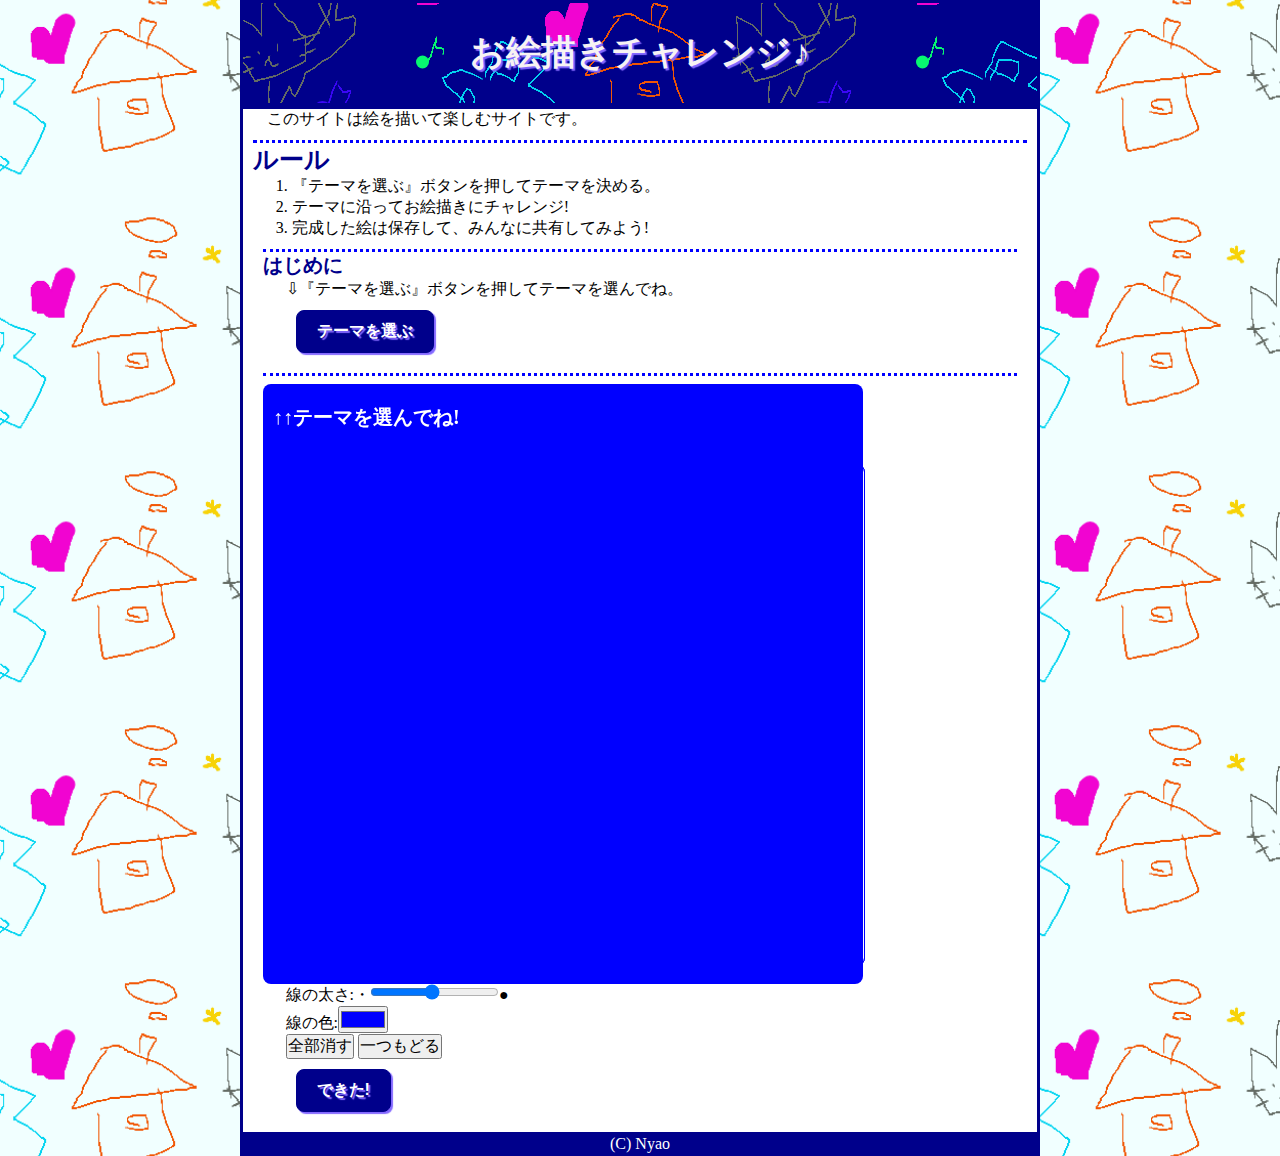
==== index.html @ fb6b931b "first commit" ====
<!DOCTYPE html>
<html>
  <head>
    <meta charset="UTF-8">
    <title>お絵描きチャレンジ</title>
    <meta name="description" content="このサイトは絵を描いて楽しむサイトです">
    <meta name="viewport" content="width=device-width">
    <style>
      /*CSSのエリア*/
      *{
        margin: 0;
        padding:0;
        font-size: 16px;
      }

      body{
				background-image: url("header.png");
				background-position: center;
				background-repeat: repeat;
        background-color:rgb(241, 255, 255);
        background-size: 40%;
      }

			#wrap {
				width: 800px;
				margin: 0px auto;
        background-color:white;
			}

			@media(max-width:800px) {
				#wrap {
					width: 100%;
				}
			}

			header,
			main,
			footer {
				border: 3px solid darkblue;
			}

			header {
				background-image: url("header.png");
				background-position: center;
				background-repeat: repeat;
        background-color:darkblue;
        
			}

			header h1 {
				line-height: 100px;
				font-size: 35px;
				text-align: center;
				color:rgb(247, 243, 243);
				text-shadow: 2px 2px 1px rgb(132, 105, 255);
			}

      p {
        margin-left: 3%;
      }

			section {
				margin: 10px;
        border-top: 3px dotted blue;
			}

			section h2 {
				font-size: 25px;
        color: darkblue;
			}

			section h3 {
				font-size: 20px;
        color: darkblue;
			}      

			section ol {
				margin-left: 5%;
			}

			footer {
				border-top: none;
				background-color: darkblue;
				text-align: center;
				color: white;
			}

      .canvases{
        margin-top: 1%;
        position: relative;
        width: 700px;
        height: 600px;
      }
      .canvases canvas{
        position:absolute;
        left: 0;
        border-radius: 0.5em;
      }

      #canvas1, #canvas2 {
        top: 80px;
        border:1px solid blue;
      }

      #canvas3 {
        top: 0;
      }

      .btn {
        margin: 10px;
        width:auto;
        height:auto;
        font-weight: bold;
        padding: 10px 20px;
        border:1px solid darkblue;
        text-align: center center;
				background-color: darkblue;
        text-shadow: 2px 2px 1px rgb(132, 105, 255);
        box-shadow: 2px 2px 1px rgb(132, 105, 255);
				color: white;
        cursor: pointer;
        border-radius: 0.5em;        
      }

      .btn:hover {
        background-color: rgb(132, 105, 255);
        color:darkblue;
        transform: scale(1.05);
        box-shadow: 2px 2px 1px darkblue;
      }




    </style>
  </head>
  <body>
    <!-- コンテンツのエリア -->
     <div id="wrap">
      <header>
        <h1>お絵描きチャレンジ♪</h1>
      </header>
      <main>
          <p>このサイトは絵を描いて楽しむサイトです。</p>
        <section>
          <h2>ルール</h2>
            <ol>
              <li>『テーマを選ぶ』ボタンを押してテーマを決める。</li>
              <li>テーマに沿ってお絵描きにチャレンジ!</li>
              <li>完成した絵は保存して、みんなに共有してみよう!</li>
            </ol>
          <section>
            <h3>はじめに</h3>
            <p>⇩『テーマを選ぶ』ボタンを押してテーマを選んでね。</p>
            <p><button onclick="select();" class="btn">テーマを選ぶ</button></p>
          </section>
          <section>
            <div class = "canvases">
              <canvas id="canvas3" width="600" height="600"></canvas>
              <canvas id="canvas2" width="600" height="500"></canvas>
              <canvas id="canvas1" width="600" height="500"></canvas>
            </div>
            <p>線の太さ:・<input type="range" id="input1" onchange="change1();" value="10" min="1" max="20">●</p>
            <p>線の色:<input type="color" id="input2" onchange="change2();" value="#0000ff"/>
            <p>
              <button onclick="reload();">全部消す</button>
              <button onclick="back();">一つもどる</button></p>
            <p><button class="btn" id="download" onclick="preview();">できた!</button></p>
            <p id="ok"></p>            
          </section>
        </section>
      </main>
      <footer>
				<small>(C) Nyao </small>
			</footer>
     </div>



   <script>
      //JavaScriptのエリア
      const ok = document.getElementById("ok"); // ダウンロードボタンを保存ボタンに
      const input1 = document.getElementById("input1"); //太さ
      const input2 = document.getElementById("input2"); //色
      const canvas1=document.getElementById("canvas1");
      const canvas2=document.getElementById("canvas2"); //ひとつ前の絵
      const canvas3=document.getElementById("canvas3"); //最後のとりまとめ用
      const ctx1=canvas1.getContext("2d",{willReadFrequently:true}); // willReadFrequently:getImageData()のメモリ節約
      const ctx2=canvas2.getContext("2d",{willReadFrequently:true});
      const ctx3=canvas3.getContext("2d",{willReadFrequently:true});

      //1.変数の設定と初期化
      const pen = {x:0, y:0};
      const width = 600;
      const hight = 500;
      let tms = ""
      let lwidth = 10; // 線の太さ
      let lcolor = "blue"
      let v1 = 100;  // ミリ秒の初期値
      let flg = 0; // mousedownしたら1, upの時は0
      const tms1 = ["おどる", "かわいい", "へんてこな", "さかさまな"];
      const tms2 = ["のりもの", "ロボット", "いきもの", "おうち"];

      //最初に表示させるもの
      ctx3.fillStyle="blue";
      ctx3.fillRect(0,0,600,600); 
      ctx3.fillStyle="white";
      ctx3.font="bold 20px 'Segoe Print', san-serif"; //フォントを指定
      ctx3.fillText("↑↑テーマを選んでね!",10,40);

     //描画スタイルの設定(後で選択できるようにする)
      ctx1.lineWidth = lwidth; //線の太さを指定
      ctx1.fillStyle = lcolor;
      ctx1.strokeStyle = lcolor; //線の色を指定
      ctx1.lineCap = "round"; //線の終点は丸く

     //テーマ選択
     function select(){
      let r1 = Math.floor(Math.random()*tms1.length);
      let r2 = Math.floor(Math.random()*tms2.length);
      tms =  "『" + tms1[r1] + " "+ tms2[r2] + "』";
      reload()
     }

     //線の太さ変更
     function change1(){
      lwidth = parseFloat(input1.value);
      ctx1.lineWidth = lwidth;
     }

     //線の色変更
     function change2(){
      lcolor = input2.value
      ctx1.fillStyle = lcolor;
      ctx1.strokeStyle = lcolor; //線の色を指定
     }

     //x.描画開始
     canvas1.addEventListener("mousedown",function(){
        drow_add(ctx1, ctx2); //ctx1の絵をctx2へ書き込む
        flg = 1;
        ctx1.beginPath();
        ctx1.arc(pen.x, pen.y, lwidth/2, 0, 2*Math.PI,false);
        ctx1.closePath();
        ctx1.fill();
        ctx1.beginPath(); //パス開始
        moveTo(pen.x, pen.y);
        lineTo(pen.x, pen.y);
        ctx1.stroke();
     });

    //x.座標追加
    canvas1.addEventListener("mousemove",function(e){
      const rect = e.target.getBoundingClientRect();
      pen.x = e.clientX-rect.left;
      pen.y = e.clientY-rect.top;
      if(flg){
        ctx1.lineTo(pen.x, pen.y);
        ctx1.stroke();
      }
    });

    //x.描画終了
    canvas1.addEventListener("mouseup",function(){
      flg = 0;   
    });

    //x.描画終了2
    canvas1.addEventListener("mouseout",function(){
      flg = 0;
    });

    //1つ前までの作業を保持
    function drow_add(a, b){
      let img = a.getImageData(0, 0, width, hight);
      b.putImageData(img, 0, 0);
    }

    // 最初から
    function reload(){
      ctx1.fillStyle="white";
      ctx1.fillRect(0,0,width,hight);
      ctx2.clearRect(0,0,width,hight);
      ctx3.clearRect(0,0,width,600);
      ctx3.fillStyle="darkblue"; //塗色を指定
      ctx3.font="bold 20px 'Segoe Print', san-serif"; //フォントを指定
      ctx3.fillText("お絵描きスタート!",0,20);
      ctx3.fillStyle="black"; 
      ctx3.fillText(tms+"を描いてみよう!!",10,50); //文字(文字列,x,y)
    }

    // 一つ戻す
    function back(){
      drow_add(ctx2, ctx1);      
    }

    function preview(){
      ctx3.fillStyle="white";
      ctx3.fillRect(0,0,width,600);
      ctx3.fillStyle="black"; //塗色を指定
      ctx3.font="bold 20px 'Segoe Print', san-serif"; //フォントを指定
      ctx3.fillText(tms,10,50); //文字(文字列,x,y)
      let img = ctx1.getImageData(0, 0, width, 500);
      ctx3.putImageData(img, 0, 80);
      ok.innerHTML = '<button class="btn" id="ok" onclick="download();">ダウンロードする</button>';      
    }

    function download(){
        let link = document.createElement("a");
        link.href = canvas3.toDataURL("image/png");
        link.download = "img.png";
        link.click();
      }
   </script>
 </body>
</html>
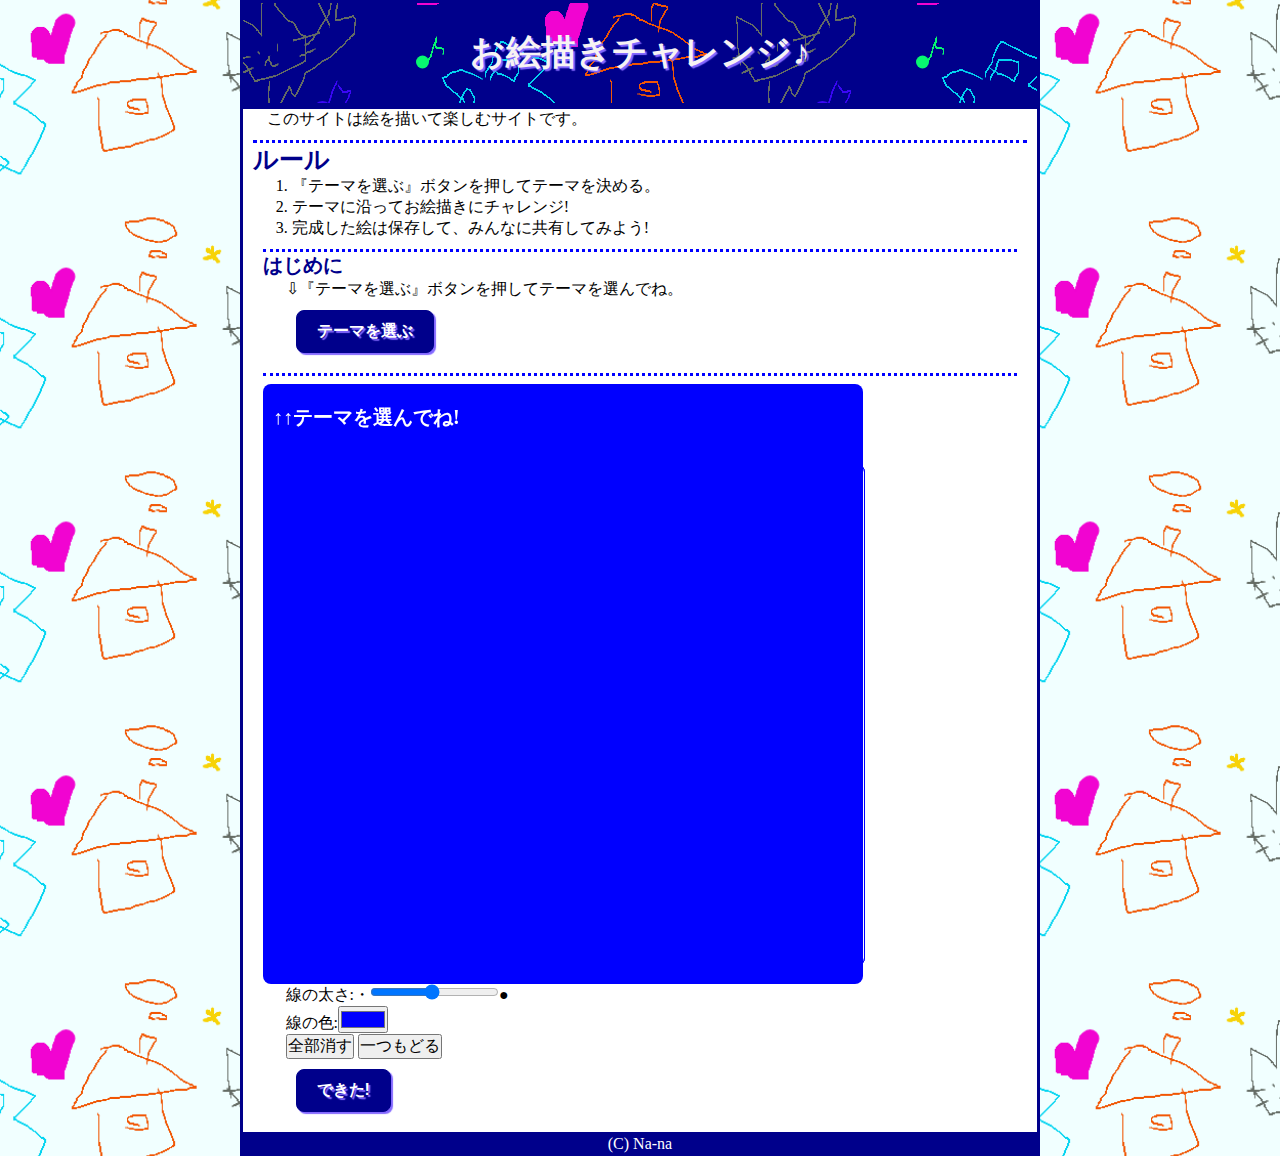
==== commit 496a3518: "add smart config" ====
--- a/index.html
+++ b/index.html
@@ -171,7 +171,7 @@
         </section>
       </main>
       <footer>
-				<small>(C) Nyao </small>
+				<small>(C) Na-na </small>
 			</footer>
      </div>
 
@@ -249,6 +249,20 @@
         ctx1.stroke();
      });
 
+     //x.描画開始(スマホ)
+     canvas1.addEventListener("touchstart",function(){
+        drow_add(ctx1, ctx2); //ctx1の絵をctx2へ書き込む
+        flg = 1;
+        ctx1.beginPath();
+        ctx1.arc(pen.x, pen.y, lwidth/2, 0, 2*Math.PI,false);
+        ctx1.closePath();
+        ctx1.fill();
+        ctx1.beginPath(); //パス開始
+        moveTo(pen.x, pen.y);
+        lineTo(pen.x, pen.y);
+        ctx1.stroke();
+     });
+
     //x.座標追加
     canvas1.addEventListener("mousemove",function(e){
       const rect = e.target.getBoundingClientRect();
@@ -260,6 +274,19 @@
       }
     });
 
+    //x.座標追加(スマホ用)
+    canvas1.addEventListener("touchmove",
+        function(e){
+          e.preventDefault();
+          const rect = e.target.getBoundingClientRect();
+          pen.x=e.touches[0].clientX-rect.left;
+          pen.y=e.touches[0].clientY-rect.top;
+          if(flg){
+            ctx1.lineTo(pen.x, pen.y);
+            ctx1.stroke();}
+        },{passive:false}
+      );
+
     //x.描画終了
     canvas1.addEventListener("mouseup",function(){
       flg = 0;   
@@ -269,6 +296,11 @@
     canvas1.addEventListener("mouseout",function(){
       flg = 0;
     });
+
+    canvas1.addEventListener("touchend",function(){
+      flg = 0;
+    });
+
 
     //1つ前までの作業を保持
     function drow_add(a, b){
@@ -279,7 +311,7 @@
     // 最初から
     function reload(){
       ctx1.fillStyle="white";
-      ctx1.fillRect(0,0,width,hight);
+      ctx1.fillRect(0,0,width,hight); //背景は白
       ctx2.clearRect(0,0,width,hight);
       ctx3.clearRect(0,0,width,600);
       ctx3.fillStyle="darkblue"; //塗色を指定
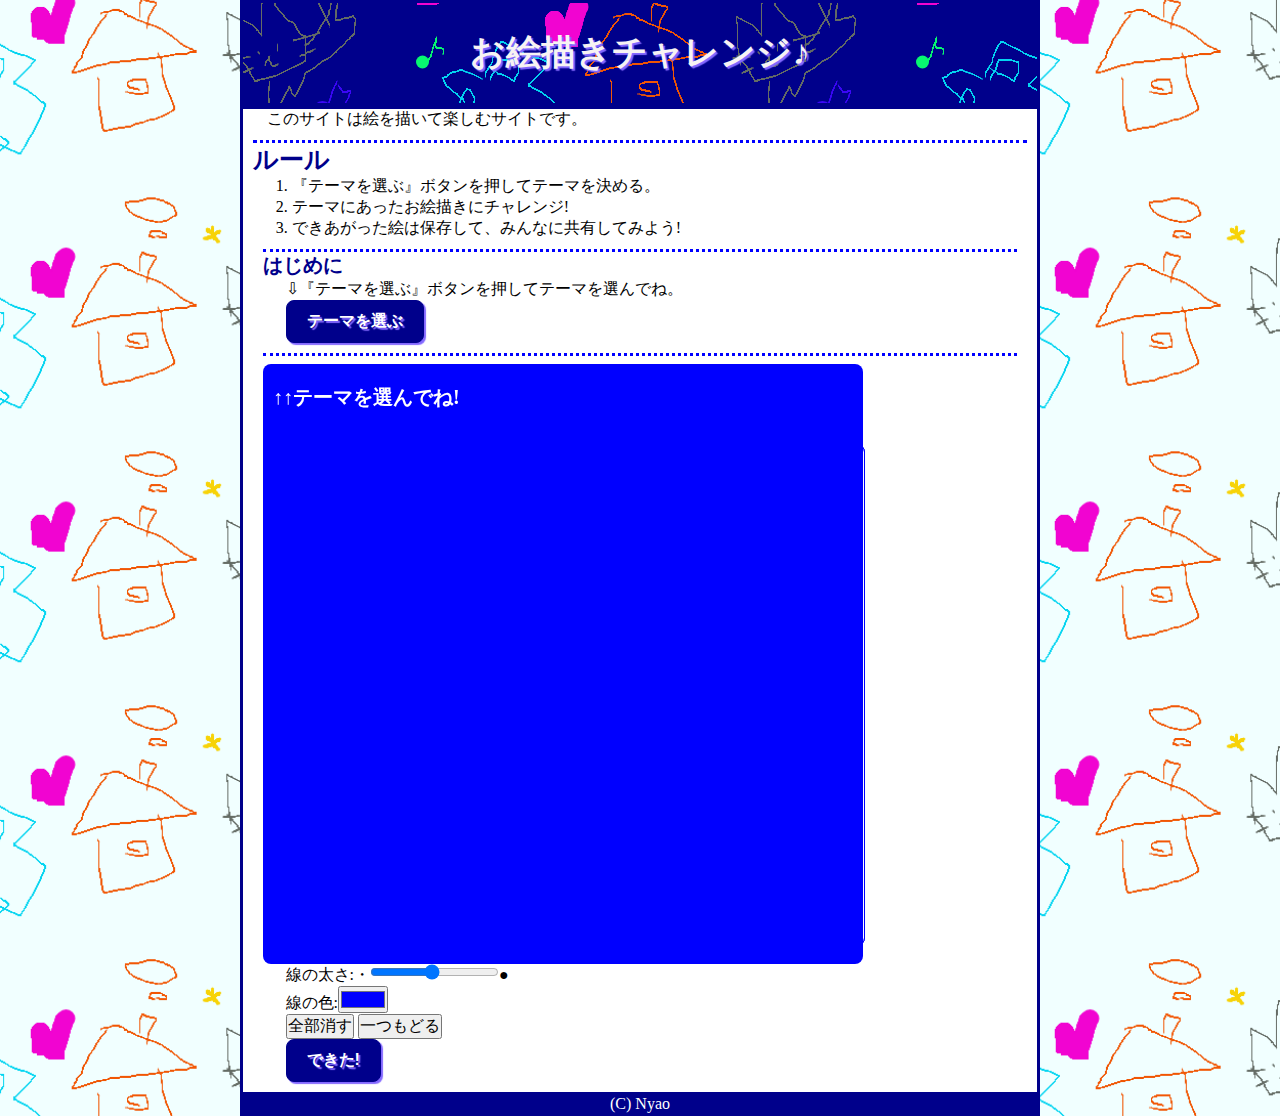
==== commit 15b13e8d: "to responsibe site" ====
--- a/index.html
+++ b/index.html
@@ -4,7 +4,8 @@
     <meta charset="UTF-8">
     <title>お絵描きチャレンジ</title>
     <meta name="description" content="このサイトは絵を描いて楽しむサイトです">
-    <meta name="viewport" content="width=device-width">
+    <meta name="viewport" content="width=device-width, initial-scale=1">
+    <link rel="icon" href="ico.ico">
     <style>
       /*CSSのエリア*/
       *{
@@ -31,7 +32,7 @@
 				#wrap {
 					width: 100%;
 				}
-			}
+			}  
 
 			header,
 			main,
@@ -85,13 +86,12 @@
 				color: white;
 			}
 
-      .canvases{
+      #canvases{
         margin-top: 1%;
         position: relative;
-        width: 700px;
-        height: 600px;
-      }
-      .canvases canvas{
+      }
+
+      #canvases canvas{
         position:absolute;
         left: 0;
         border-radius: 0.5em;
@@ -107,7 +107,6 @@
       }
 
       .btn {
-        margin: 10px;
         width:auto;
         height:auto;
         font-weight: bold;
@@ -128,9 +127,6 @@
         transform: scale(1.05);
         box-shadow: 2px 2px 1px darkblue;
       }
-
-
-
 
     </style>
   </head>
@@ -146,8 +142,8 @@
           <h2>ルール</h2>
             <ol>
               <li>『テーマを選ぶ』ボタンを押してテーマを決める。</li>
-              <li>テーマに沿ってお絵描きにチャレンジ!</li>
-              <li>完成した絵は保存して、みんなに共有してみよう!</li>
+              <li>テーマにあったお絵描きにチャレンジ!</li>
+              <li>できあがった絵は保存して、みんなに共有してみよう!</li>
             </ol>
           <section>
             <h3>はじめに</h3>
@@ -155,23 +151,23 @@
             <p><button onclick="select();" class="btn">テーマを選ぶ</button></p>
           </section>
           <section>
-            <div class = "canvases">
-              <canvas id="canvas3" width="600" height="600"></canvas>
-              <canvas id="canvas2" width="600" height="500"></canvas>
-              <canvas id="canvas1" width="600" height="500"></canvas>
+            <div id = "canvases">
+              <canvas id="canvas3"></canvas>
+              <canvas id="canvas2"></canvas>
+              <canvas id="canvas1"></canvas>
             </div>
             <p>線の太さ:・<input type="range" id="input1" onchange="change1();" value="10" min="1" max="20">●</p>
             <p>線の色:<input type="color" id="input2" onchange="change2();" value="#0000ff"/>
             <p>
               <button onclick="reload();">全部消す</button>
               <button onclick="back();">一つもどる</button></p>
-            <p><button class="btn" id="download" onclick="preview();">できた!</button></p>
+            <p><button class="btn" onclick="preview();">できた!</button></p>
             <p id="ok"></p>            
           </section>
         </section>
       </main>
       <footer>
-				<small>(C) Na-na </small>
+				<small>(C) Nyao </small>
 			</footer>
      </div>
 
@@ -182,17 +178,16 @@
       const ok = document.getElementById("ok"); // ダウンロードボタンを保存ボタンに
       const input1 = document.getElementById("input1"); //太さ
       const input2 = document.getElementById("input2"); //色
-      const canvas1=document.getElementById("canvas1");
-      const canvas2=document.getElementById("canvas2"); //ひとつ前の絵
-      const canvas3=document.getElementById("canvas3"); //最後のとりまとめ用
-      const ctx1=canvas1.getContext("2d",{willReadFrequently:true}); // willReadFrequently:getImageData()のメモリ節約
-      const ctx2=canvas2.getContext("2d",{willReadFrequently:true});
-      const ctx3=canvas3.getContext("2d",{willReadFrequently:true});
+      const canvas1 = document.getElementById("canvas1");
+      const canvas2 = document.getElementById("canvas2"); //ひとつ前の絵
+      const canvas3 = document.getElementById("canvas3"); //最後のとりまとめ用
+      const ctx1 = canvas1.getContext("2d",{willReadFrequently:true}); // willReadFrequently:getImageData()のメモリ節約
+      const ctx2 = canvas2.getContext("2d",{willReadFrequently:true});
+      const ctx3 = canvas3.getContext("2d",{willReadFrequently:true});
+      const can = document.getElementById("canvases"); //キャンバス全体
 
       //1.変数の設定と初期化
       const pen = {x:0, y:0};
-      const width = 600;
-      const hight = 500;
       let tms = ""
       let lwidth = 10; // 線の太さ
       let lcolor = "blue"
@@ -201,9 +196,25 @@
       const tms1 = ["おどる", "かわいい", "へんてこな", "さかさまな"];
       const tms2 = ["のりもの", "ロボット", "いきもの", "おうち"];
 
+      //キャンバスのサイズ調整
+      let width = 600;
+      let height = 500;
+      if (width > screen.width){
+        changeSize();
+      }
+      let height3 = height + 100;
+      can.style.width = width + "px";
+      can.style.height = height3 + "px";
+      canvas1.width = width;
+      canvas1.height = height;
+      canvas2.width = width;
+      canvas2.height = height;
+      canvas3.width = width;
+      canvas3.height = height3;
+
       //最初に表示させるもの
       ctx3.fillStyle="blue";
-      ctx3.fillRect(0,0,600,600); 
+      ctx3.fillRect(0,0,width,height3); 
       ctx3.fillStyle="white";
       ctx3.font="bold 20px 'Segoe Print', san-serif"; //フォントを指定
       ctx3.fillText("↑↑テーマを選んでね!",10,40);
@@ -235,33 +246,33 @@
       ctx1.strokeStyle = lcolor; //線の色を指定
      }
 
-     //x.描画開始
-     canvas1.addEventListener("mousedown",function(){
-        drow_add(ctx1, ctx2); //ctx1の絵をctx2へ書き込む
-        flg = 1;
+     //描画開始
+     function oekakiStart(){
         ctx1.beginPath();
         ctx1.arc(pen.x, pen.y, lwidth/2, 0, 2*Math.PI,false);
         ctx1.closePath();
         ctx1.fill();
         ctx1.beginPath(); //パス開始
         moveTo(pen.x, pen.y);
-        lineTo(pen.x, pen.y);
-        ctx1.stroke();
-     });
-
-     //x.描画開始(スマホ)
-     canvas1.addEventListener("touchstart",function(){
+        ctx1.stroke();      
+     }
+
+     //x.描画開始
+     canvas1.addEventListener("mousedown",function(){
         drow_add(ctx1, ctx2); //ctx1の絵をctx2へ書き込む
         flg = 1;
-        ctx1.beginPath();
-        ctx1.arc(pen.x, pen.y, lwidth/2, 0, 2*Math.PI,false);
-        ctx1.closePath();
-        ctx1.fill();
-        ctx1.beginPath(); //パス開始
-        moveTo(pen.x, pen.y);
-        lineTo(pen.x, pen.y);
-        ctx1.stroke();
+        oekakiStart();
      });
+
+     //x.描画開始(スマホ)
+     canvas1.addEventListener("touchstart",function(e){
+        drow_add(ctx1, ctx2); //ctx1の絵をctx2へ書き込む
+        flg = 1;
+        const rect = e.target.getBoundingClientRect();
+        pen.x = e.clientX-rect.left;
+        pen.y = e.clientY-rect.top;
+        oekakiStart();
+     },{passive:false});
 
     //x.座標追加
     canvas1.addEventListener("mousemove",function(e){
@@ -304,21 +315,23 @@
 
     //1つ前までの作業を保持
     function drow_add(a, b){
-      let img = a.getImageData(0, 0, width, hight);
+      let img = a.getImageData(0, 0, width, height);
       b.putImageData(img, 0, 0);
     }
 
     // 最初から
     function reload(){
       ctx1.fillStyle="white";
-      ctx1.fillRect(0,0,width,hight); //背景は白
-      ctx2.clearRect(0,0,width,hight);
-      ctx3.clearRect(0,0,width,600);
+      ctx1.fillRect(0,0,width,height); //背景は白
+      ctx2.clearRect(0,0,width,height);
+      ctx3.clearRect(0,0,width,height3);
       ctx3.fillStyle="darkblue"; //塗色を指定
       ctx3.font="bold 20px 'Segoe Print', san-serif"; //フォントを指定
       ctx3.fillText("お絵描きスタート!",0,20);
       ctx3.fillStyle="black"; 
-      ctx3.fillText(tms+"を描いてみよう!!",10,50); //文字(文字列,x,y)
+      ctx3.font="bold 16px 'Segoe Print', san-serif"; 
+      ctx3.fillText(tms+"を描いてみよう!!",10,60); //文字(文字列,x,y)
+      ctx1.fillStyle=lcolor;
     }
 
     // 一つ戻す
@@ -328,11 +341,11 @@
 
     function preview(){
       ctx3.fillStyle="white";
-      ctx3.fillRect(0,0,width,600);
+      ctx3.fillRect(0,0,width,height3);
       ctx3.fillStyle="black"; //塗色を指定
       ctx3.font="bold 20px 'Segoe Print', san-serif"; //フォントを指定
       ctx3.fillText(tms,10,50); //文字(文字列,x,y)
-      let img = ctx1.getImageData(0, 0, width, 500);
+      let img = ctx1.getImageData(0, 0, width, height);
       ctx3.putImageData(img, 0, 80);
       ok.innerHTML = '<button class="btn" id="ok" onclick="download();">ダウンロードする</button>';      
     }
@@ -343,6 +356,11 @@
         link.download = "img.png";
         link.click();
       }
+
+    function changeSize(){
+      width = screen.width - (screen.width*0.1);
+      height = width - 100;
+    }
    </script>
  </body>
 </html>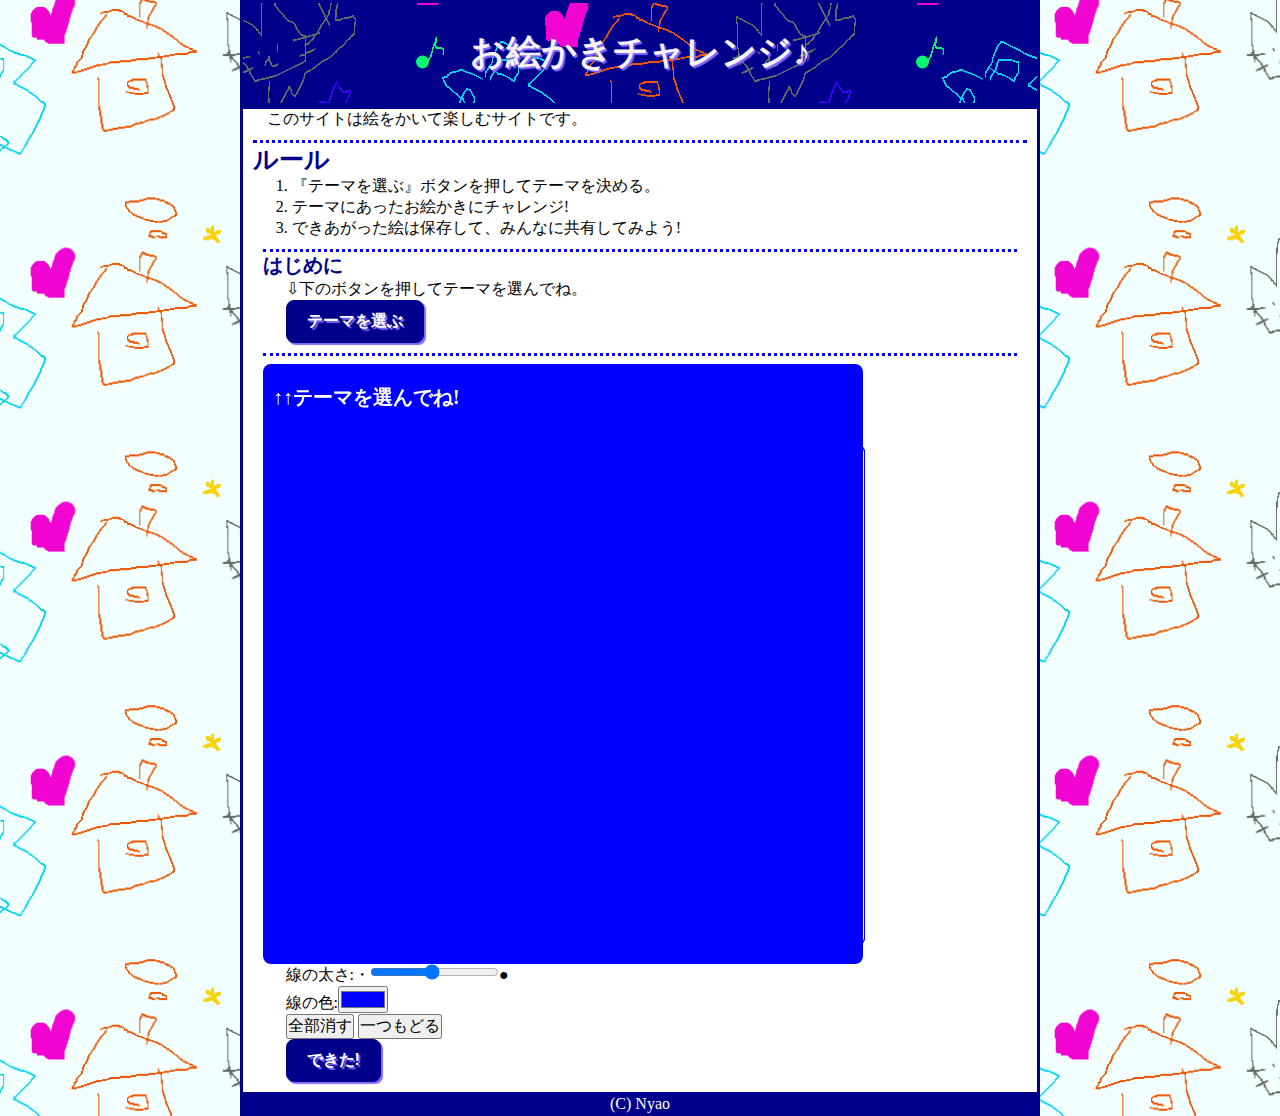
==== commit fc4a8e79: "add css js" ====
--- a/index.html
+++ b/index.html
@@ -2,152 +2,30 @@
 <html>
   <head>
     <meta charset="UTF-8">
-    <title>お絵描きチャレンジ</title>
-    <meta name="description" content="このサイトは絵を描いて楽しむサイトです">
+    <title>お絵かきチャレンジ</title>
+    <meta name="description" content="このサイトは絵をかいて楽しむサイトです">
     <meta name="viewport" content="width=device-width, initial-scale=1">
     <link rel="icon" href="ico.ico">
-    <style>
-      /*CSSのエリア*/
-      *{
-        margin: 0;
-        padding:0;
-        font-size: 16px;
-      }
-
-      body{
-				background-image: url("header.png");
-				background-position: center;
-				background-repeat: repeat;
-        background-color:rgb(241, 255, 255);
-        background-size: 40%;
-      }
-
-			#wrap {
-				width: 800px;
-				margin: 0px auto;
-        background-color:white;
-			}
-
-			@media(max-width:800px) {
-				#wrap {
-					width: 100%;
-				}
-			}  
-
-			header,
-			main,
-			footer {
-				border: 3px solid darkblue;
-			}
-
-			header {
-				background-image: url("header.png");
-				background-position: center;
-				background-repeat: repeat;
-        background-color:darkblue;
-        
-			}
-
-			header h1 {
-				line-height: 100px;
-				font-size: 35px;
-				text-align: center;
-				color:rgb(247, 243, 243);
-				text-shadow: 2px 2px 1px rgb(132, 105, 255);
-			}
-
-      p {
-        margin-left: 3%;
-      }
-
-			section {
-				margin: 10px;
-        border-top: 3px dotted blue;
-			}
-
-			section h2 {
-				font-size: 25px;
-        color: darkblue;
-			}
-
-			section h3 {
-				font-size: 20px;
-        color: darkblue;
-			}      
-
-			section ol {
-				margin-left: 5%;
-			}
-
-			footer {
-				border-top: none;
-				background-color: darkblue;
-				text-align: center;
-				color: white;
-			}
-
-      #canvases{
-        margin-top: 1%;
-        position: relative;
-      }
-
-      #canvases canvas{
-        position:absolute;
-        left: 0;
-        border-radius: 0.5em;
-      }
-
-      #canvas1, #canvas2 {
-        top: 80px;
-        border:1px solid blue;
-      }
-
-      #canvas3 {
-        top: 0;
-      }
-
-      .btn {
-        width:auto;
-        height:auto;
-        font-weight: bold;
-        padding: 10px 20px;
-        border:1px solid darkblue;
-        text-align: center center;
-				background-color: darkblue;
-        text-shadow: 2px 2px 1px rgb(132, 105, 255);
-        box-shadow: 2px 2px 1px rgb(132, 105, 255);
-				color: white;
-        cursor: pointer;
-        border-radius: 0.5em;        
-      }
-
-      .btn:hover {
-        background-color: rgb(132, 105, 255);
-        color:darkblue;
-        transform: scale(1.05);
-        box-shadow: 2px 2px 1px darkblue;
-      }
-
-    </style>
+    <link rel="stylesheet" type="text/css" href="st1.css">
   </head>
   <body>
     <!-- コンテンツのエリア -->
      <div id="wrap">
       <header>
-        <h1>お絵描きチャレンジ♪</h1>
+        <h1>お絵かきチャレンジ♪</h1>
       </header>
       <main>
-          <p>このサイトは絵を描いて楽しむサイトです。</p>
+          <p>このサイトは絵をかいて楽しむサイトです。</p>
         <section>
           <h2>ルール</h2>
             <ol>
               <li>『テーマを選ぶ』ボタンを押してテーマを決める。</li>
-              <li>テーマにあったお絵描きにチャレンジ!</li>
+              <li>テーマにあったお絵かきにチャレンジ!</li>
               <li>できあがった絵は保存して、みんなに共有してみよう!</li>
             </ol>
           <section>
             <h3>はじめに</h3>
-            <p>⇩『テーマを選ぶ』ボタンを押してテーマを選んでね。</p>
+            <p>⇩下のボタンを押してテーマを選んでね。</p>
             <p><button onclick="select();" class="btn">テーマを選ぶ</button></p>
           </section>
           <section>
@@ -167,200 +45,10 @@
         </section>
       </main>
       <footer>
-				<small>(C) Nyao </small>
-			</footer>
+        <small>(C) Nyao </small>
+      </footer>
      </div>
 
-
-
-   <script>
-      //JavaScriptのエリア
-      const ok = document.getElementById("ok"); // ダウンロードボタンを保存ボタンに
-      const input1 = document.getElementById("input1"); //太さ
-      const input2 = document.getElementById("input2"); //色
-      const canvas1 = document.getElementById("canvas1");
-      const canvas2 = document.getElementById("canvas2"); //ひとつ前の絵
-      const canvas3 = document.getElementById("canvas3"); //最後のとりまとめ用
-      const ctx1 = canvas1.getContext("2d",{willReadFrequently:true}); // willReadFrequently:getImageData()のメモリ節約
-      const ctx2 = canvas2.getContext("2d",{willReadFrequently:true});
-      const ctx3 = canvas3.getContext("2d",{willReadFrequently:true});
-      const can = document.getElementById("canvases"); //キャンバス全体
-
-      //1.変数の設定と初期化
-      const pen = {x:0, y:0};
-      let tms = ""
-      let lwidth = 10; // 線の太さ
-      let lcolor = "blue"
-      let v1 = 100;  // ミリ秒の初期値
-      let flg = 0; // mousedownしたら1, upの時は0
-      const tms1 = ["おどる", "かわいい", "へんてこな", "さかさまな"];
-      const tms2 = ["のりもの", "ロボット", "いきもの", "おうち"];
-
-      //キャンバスのサイズ調整
-      let width = 600;
-      let height = 500;
-      if (width > screen.width){
-        changeSize();
-      }
-      let height3 = height + 100;
-      can.style.width = width + "px";
-      can.style.height = height3 + "px";
-      canvas1.width = width;
-      canvas1.height = height;
-      canvas2.width = width;
-      canvas2.height = height;
-      canvas3.width = width;
-      canvas3.height = height3;
-
-      //最初に表示させるもの
-      ctx3.fillStyle="blue";
-      ctx3.fillRect(0,0,width,height3); 
-      ctx3.fillStyle="white";
-      ctx3.font="bold 20px 'Segoe Print', san-serif"; //フォントを指定
-      ctx3.fillText("↑↑テーマを選んでね!",10,40);
-
-     //描画スタイルの設定(後で選択できるようにする)
-      ctx1.lineWidth = lwidth; //線の太さを指定
-      ctx1.fillStyle = lcolor;
-      ctx1.strokeStyle = lcolor; //線の色を指定
-      ctx1.lineCap = "round"; //線の終点は丸く
-
-     //テーマ選択
-     function select(){
-      let r1 = Math.floor(Math.random()*tms1.length);
-      let r2 = Math.floor(Math.random()*tms2.length);
-      tms =  "『" + tms1[r1] + " "+ tms2[r2] + "』";
-      reload()
-     }
-
-     //線の太さ変更
-     function change1(){
-      lwidth = parseFloat(input1.value);
-      ctx1.lineWidth = lwidth;
-     }
-
-     //線の色変更
-     function change2(){
-      lcolor = input2.value
-      ctx1.fillStyle = lcolor;
-      ctx1.strokeStyle = lcolor; //線の色を指定
-     }
-
-     //描画開始
-     function oekakiStart(){
-        ctx1.beginPath();
-        ctx1.arc(pen.x, pen.y, lwidth/2, 0, 2*Math.PI,false);
-        ctx1.closePath();
-        ctx1.fill();
-        ctx1.beginPath(); //パス開始
-        moveTo(pen.x, pen.y);
-        ctx1.stroke();      
-     }
-
-     //x.描画開始
-     canvas1.addEventListener("mousedown",function(){
-        drow_add(ctx1, ctx2); //ctx1の絵をctx2へ書き込む
-        flg = 1;
-        oekakiStart();
-     });
-
-     //x.描画開始(スマホ)
-     canvas1.addEventListener("touchstart",function(e){
-        drow_add(ctx1, ctx2); //ctx1の絵をctx2へ書き込む
-        flg = 1;
-        const rect = e.target.getBoundingClientRect();
-        pen.x = e.clientX-rect.left;
-        pen.y = e.clientY-rect.top;
-        oekakiStart();
-     },{passive:false});
-
-    //x.座標追加
-    canvas1.addEventListener("mousemove",function(e){
-      const rect = e.target.getBoundingClientRect();
-      pen.x = e.clientX-rect.left;
-      pen.y = e.clientY-rect.top;
-      if(flg){
-        ctx1.lineTo(pen.x, pen.y);
-        ctx1.stroke();
-      }
-    });
-
-    //x.座標追加(スマホ用)
-    canvas1.addEventListener("touchmove",
-        function(e){
-          e.preventDefault();
-          const rect = e.target.getBoundingClientRect();
-          pen.x=e.touches[0].clientX-rect.left;
-          pen.y=e.touches[0].clientY-rect.top;
-          if(flg){
-            ctx1.lineTo(pen.x, pen.y);
-            ctx1.stroke();}
-        },{passive:false}
-      );
-
-    //x.描画終了
-    canvas1.addEventListener("mouseup",function(){
-      flg = 0;   
-    });
-
-    //x.描画終了2
-    canvas1.addEventListener("mouseout",function(){
-      flg = 0;
-    });
-
-    canvas1.addEventListener("touchend",function(){
-      flg = 0;
-    });
-
-
-    //1つ前までの作業を保持
-    function drow_add(a, b){
-      let img = a.getImageData(0, 0, width, height);
-      b.putImageData(img, 0, 0);
-    }
-
-    // 最初から
-    function reload(){
-      ctx1.fillStyle="white";
-      ctx1.fillRect(0,0,width,height); //背景は白
-      ctx2.clearRect(0,0,width,height);
-      ctx3.clearRect(0,0,width,height3);
-      ctx3.fillStyle="darkblue"; //塗色を指定
-      ctx3.font="bold 20px 'Segoe Print', san-serif"; //フォントを指定
-      ctx3.fillText("お絵描きスタート!",0,20);
-      ctx3.fillStyle="black"; 
-      ctx3.font="bold 16px 'Segoe Print', san-serif"; 
-      ctx3.fillText(tms+"を描いてみよう!!",10,60); //文字(文字列,x,y)
-      ctx1.fillStyle=lcolor;
-    }
-
-    // 一つ戻す
-    function back(){
-      drow_add(ctx2, ctx1);      
-    }
-
-    function preview(){
-      ctx3.fillStyle="white";
-      ctx3.fillRect(0,0,width,height3);
-      ctx3.fillStyle="black"; //塗色を指定
-      ctx3.font="bold 20px 'Segoe Print', san-serif"; //フォントを指定
-      ctx3.fillText(tms,10,50); //文字(文字列,x,y)
-      let img = ctx1.getImageData(0, 0, width, height);
-      ctx3.putImageData(img, 0, 80);
-      ok.innerHTML = '<button class="btn" id="ok" onclick="download();">ダウンロードする</button>';      
-    }
-
-    function download(){
-        let link = document.createElement("a");
-        link.href = canvas3.toDataURL("image/png");
-        link.download = "img.png";
-        link.click();
-      }
-
-    function changeSize(){
-      width = screen.width - (screen.width*0.1);
-      height = width - 100;
-    }
-   </script>
+     <script src="js1.js"></script>
  </body>
 </html>--- a/st1.css
+++ b/st1.css
@@ -0,0 +1,119 @@
+/*CSSのエリア*/
+*{
+  margin: 0;
+  padding:0;
+  font-size: 16px;
+}
+
+body{
+  background-image: url("header.png");
+  background-position: center;
+  background-repeat: repeat;
+  background-color:rgb(241, 255, 255);
+  background-size: 40%;
+}
+
+#wrap {
+  width: 800px;
+  margin: 0px auto;
+  background-color:white;
+}
+
+@media(max-width:800px) {
+  #wrap {
+    width: 100%;
+  }
+}  
+
+header,
+main,
+footer {
+  border: 3px solid darkblue;
+}
+
+header {
+  background-image: url("header.png");
+  background-position: center;
+  background-repeat: repeat;
+  background-color:darkblue;
+}
+
+header h1 {
+  line-height: 100px;
+  font-size: 35px;
+  text-align: center;
+  color:rgb(247, 243, 243);
+  text-shadow: 2px 2px 1px rgb(132, 105, 255);
+}
+
+p {
+  margin-left: 3%;
+}
+
+section {
+  margin: 10px;
+  border-top: 3px dotted blue;
+}
+
+section h2 {
+  font-size: 25px;
+  color: darkblue;
+}
+
+section h3 {
+  font-size: 20px;
+  color: darkblue;
+}      
+
+section ol {
+  margin-left: 5%;
+}
+
+footer {
+  border-top: none;
+  background-color: darkblue;
+  text-align: center;
+  color: white;
+}
+
+#canvases{
+  margin-top: 1%;
+  position: relative;
+}
+
+#canvases canvas{
+  position:absolute;
+  left: 0;
+  border-radius: 0.5em;
+}
+
+#canvas1, #canvas2 {
+  top: 80px;
+  border:1px solid blue;
+}
+
+#canvas3 {
+  top: 0;
+}
+
+.btn {
+  width:auto;
+  height:auto;
+  font-weight: bold;
+  padding: 10px 20px;
+  border:1px solid darkblue;
+  text-align: center center;
+  background-color: darkblue;
+  text-shadow: 2px 2px 1px rgb(132, 105, 255);
+  box-shadow: 2px 2px 1px rgb(132, 105, 255);
+  color: white;
+  cursor: pointer;
+  border-radius: 0.5em;        
+}
+
+.btn:hover {
+  background-color: rgb(132, 105, 255);
+  color:darkblue;
+  transform: scale(1.05);
+  box-shadow: 2px 2px 1px darkblue;
+}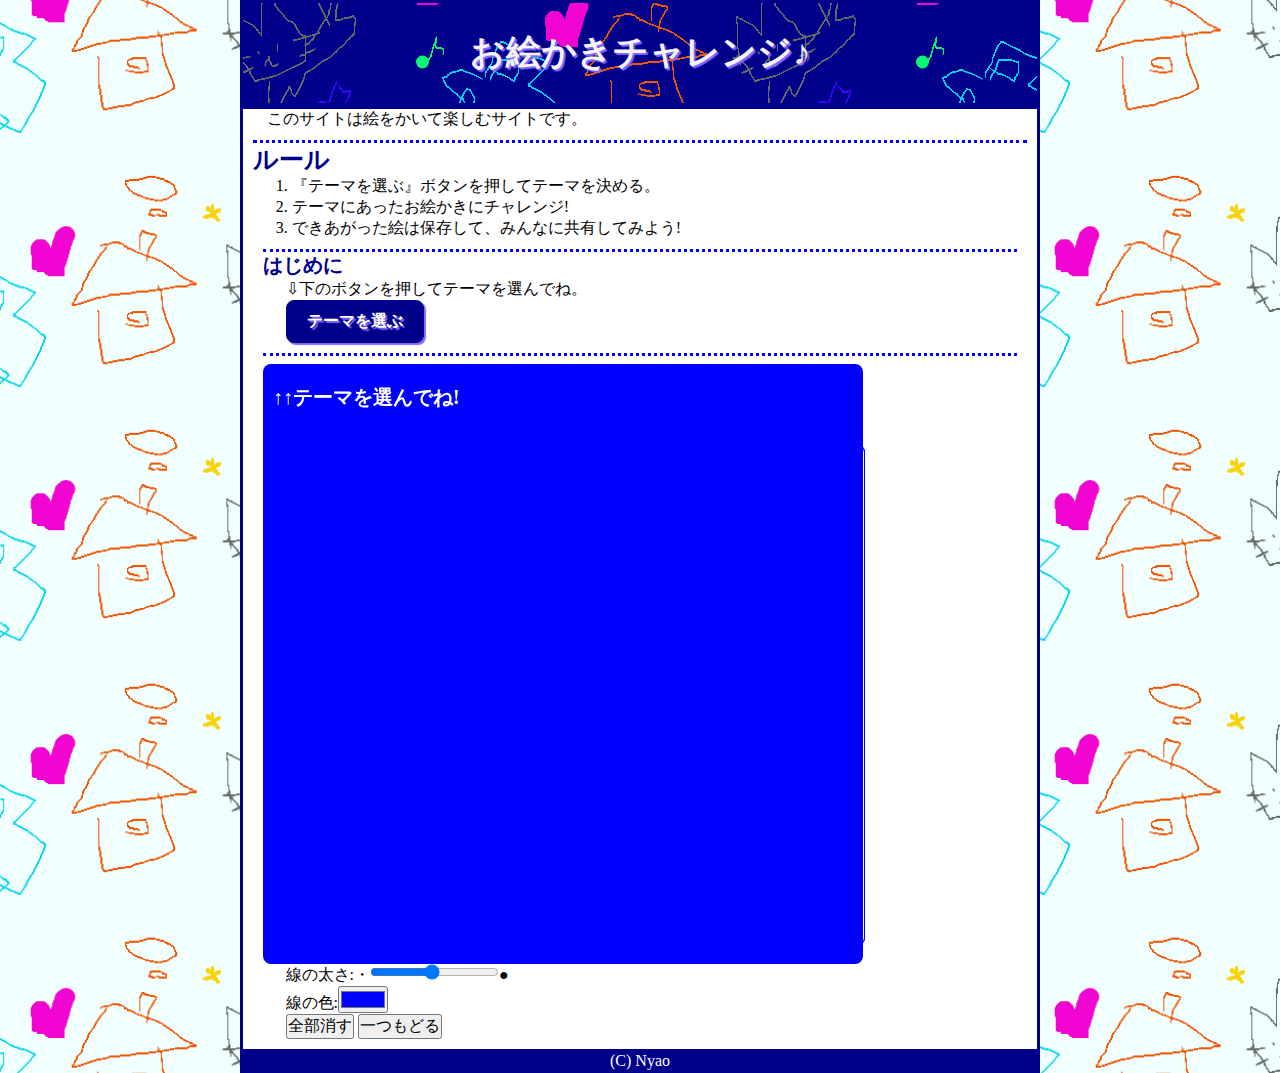
==== commit 3a1eb8c0: "modify button" ====
--- a/index.html
+++ b/index.html
@@ -39,8 +39,8 @@
             <p>
               <button onclick="reload();">全部消す</button>
               <button onclick="back();">一つもどる</button></p>
-            <p><button class="btn" onclick="preview();">できた!</button></p>
-            <p id="ok"></p>            
+            <p id="ok"></p>
+            <p id="save"></p>            
           </section>
         </section>
       </main>
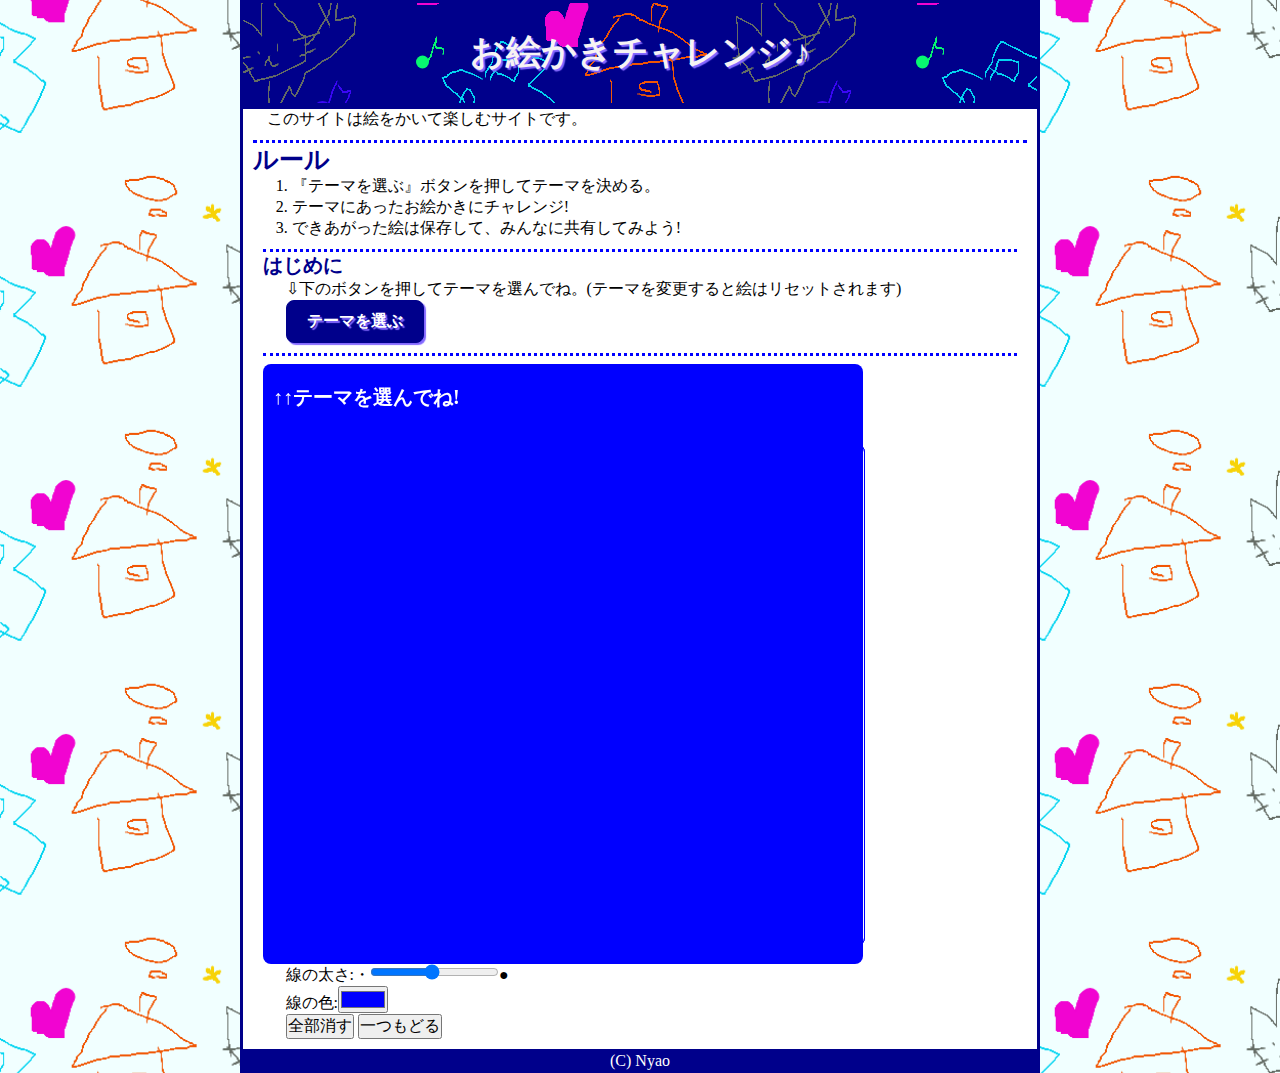
==== commit 321ab09e: "add coment" ====
--- a/index.html
+++ b/index.html
@@ -25,7 +25,7 @@
             </ol>
           <section>
             <h3>はじめに</h3>
-            <p>⇩下のボタンを押してテーマを選んでね。</p>
+            <p>⇩下のボタンを押してテーマを選んでね。(テーマを変更すると絵はリセットされます)</p>
             <p><button onclick="select();" class="btn">テーマを選ぶ</button></p>
           </section>
           <section>
